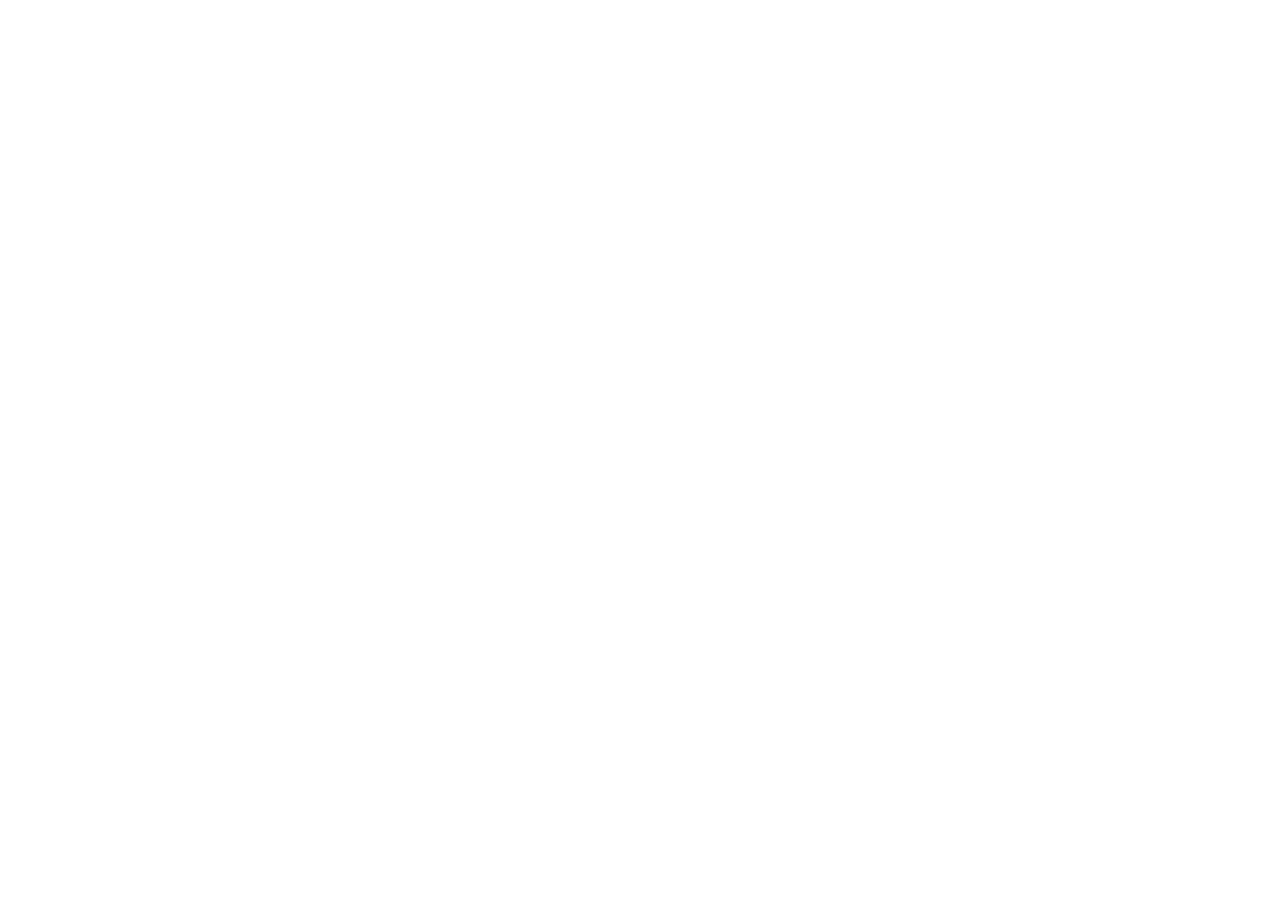
==== Marlon/index.html @ 314d5179 "nova aula de marlon" ====
<!DOCTYPE html>
<html lang="pt-br">
<head>
    <meta charset="UTF-8">
    <meta http-equiv="X-UA-Compatible" content="IE=edge">
    <meta name="viewport" content="width=device-width, initial-scale=1.0">
    <title>Document</title>
</head>
<body>
    
</body>
</html>
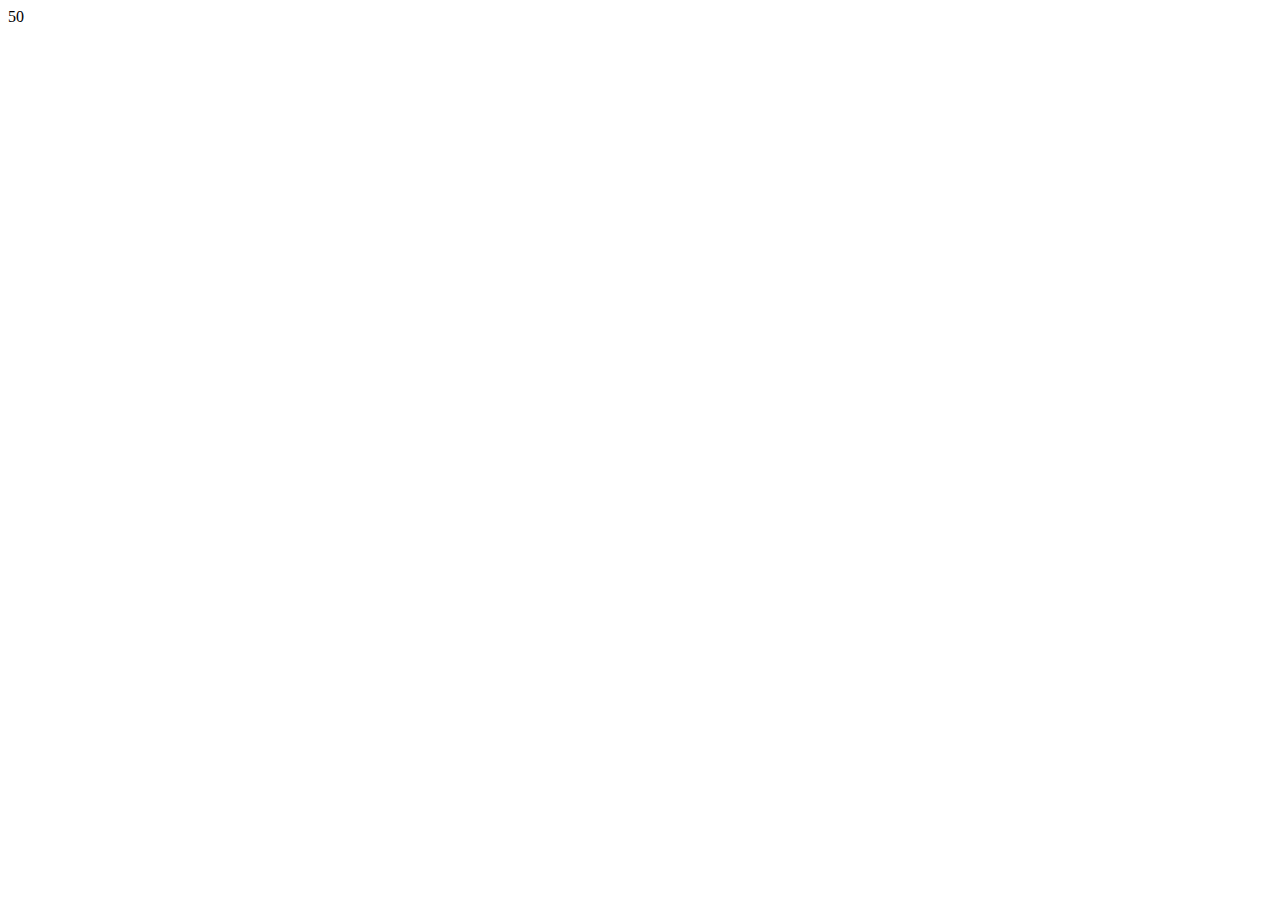
==== commit bde9caa6: "novas aulas" ====
--- a/Marlon/index.html
+++ b/Marlon/index.html
@@ -8,5 +8,14 @@
 </head>
 <body>
     
+    <script>
+        function soma(a,b){
+            return a+b;
+        }
+        let x=10, y=40, resultado;
+        resultado = soma(x,y);
+        document.write(resultado)
+        //document.write(soma(x,y))
+    </script>
 </body>
 </html>